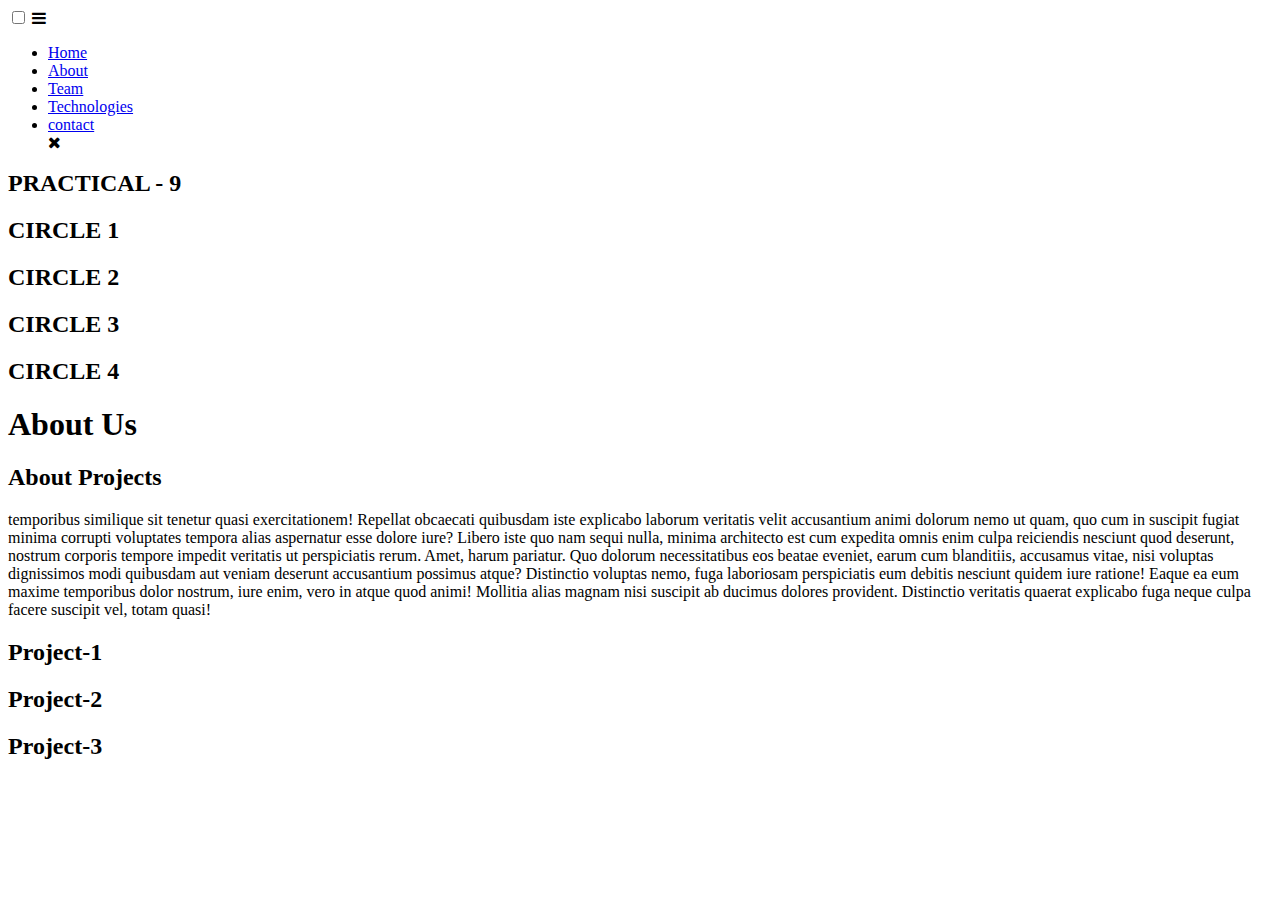
==== Responsive.html @ fc252fae "first commit" ====
<html lang="en">
<head>
    <meta charset="UTF-8">
    <meta http-equiv="X-UA-Compatible" content="IE=edge">
    <meta name="viewport" content="width=device-width, initial-scale=1.0">
    <link rel="stylesheet" href="https://stackpath.bootstrapcdn.com/font-awesome/4.7.0/css/font-awesome.min.css" />

    <title>Document</title>
    <link rel="stylesheet" href="./Design.css">
</head>
<body>
    <div id="container">
        <div id="header">
          <input type="checkbox" id="chk" />
          <label for="chk" class="show-btn">
            <i class="fa fa-bars"></i>
          </label>
          <ul class="menu">
            <li><a href="#top">Home</a></li>
            <li><a href="#about">About</a></li>
            <li><a href="#circle-container">Team</a></li>
            <li><a href="#Technologies">Technologies</a></li>
            <li><a href="#contact">contact</a></li>
    
            <label for="chk" class="hide-btn">
              <i class="fa fa-times"></i>
            </label>
          </ul>
        </div>
        <a name="top"></a>
    
        <div id="banner">
          <h2>PRACTICAL - 9</h2>
        </div>
        <section id="Sec1">
          <h2>CIRCLE 1</h2>
          <h2>CIRCLE 2</h2>
          <h2>CIRCLE 3</h2>
          <h2>CIRCLE 4</h2>
      </section>
  
        
        
        <div id="Sec2">
          <a name="about"></a>
          <h1>About Us</h1>
          <div id="left-side">
            <div class="left-content">
              <div id="left-p">
                <h2>About Projects</h2>
                <p>
                  temporibus similique sit tenetur quasi exercitationem! Repellat
                  obcaecati quibusdam iste explicabo laborum veritatis velit
                  accusantium animi dolorum nemo ut quam, quo cum in suscipit
                  fugiat minima corrupti voluptates tempora alias aspernatur esse
                  dolore iure? Libero iste quo nam sequi nulla, minima architecto
                  est cum expedita omnis enim culpa reiciendis nesciunt quod
                  deserunt, nostrum corporis tempore impedit veritatis ut
                  perspiciatis rerum. Amet, harum pariatur. Quo dolorum
                  necessitatibus eos beatae eveniet, earum cum blanditiis,
                  accusamus vitae, nisi voluptas dignissimos modi quibusdam aut
                  veniam deserunt accusantium possimus atque? Distinctio voluptas
                  nemo, fuga laboriosam perspiciatis eum debitis nesciunt quidem
                  iure ratione! Eaque ea eum maxime temporibus dolor nostrum, iure
                  enim, vero in atque quod animi! Mollitia alias magnam nisi
                  suscipit ab ducimus dolores provident. Distinctio veritatis
                  quaerat explicabo fuga neque culpa facere suscipit vel, totam
                  quasi!
                </p>
              </div>
            </div>
          </div>
          <div id="right-side">
            <div class="artical" id="p1">
              <h2>Project-1</h2>
            </div>
            <div class="artical" id="p2">
              <h2>Project-2</h2>
            </div>
            <div class="artical" id="p3">
              <h2>Project-3</h2>
            </div>
          </div>
        </div>
        
</body>
</html>
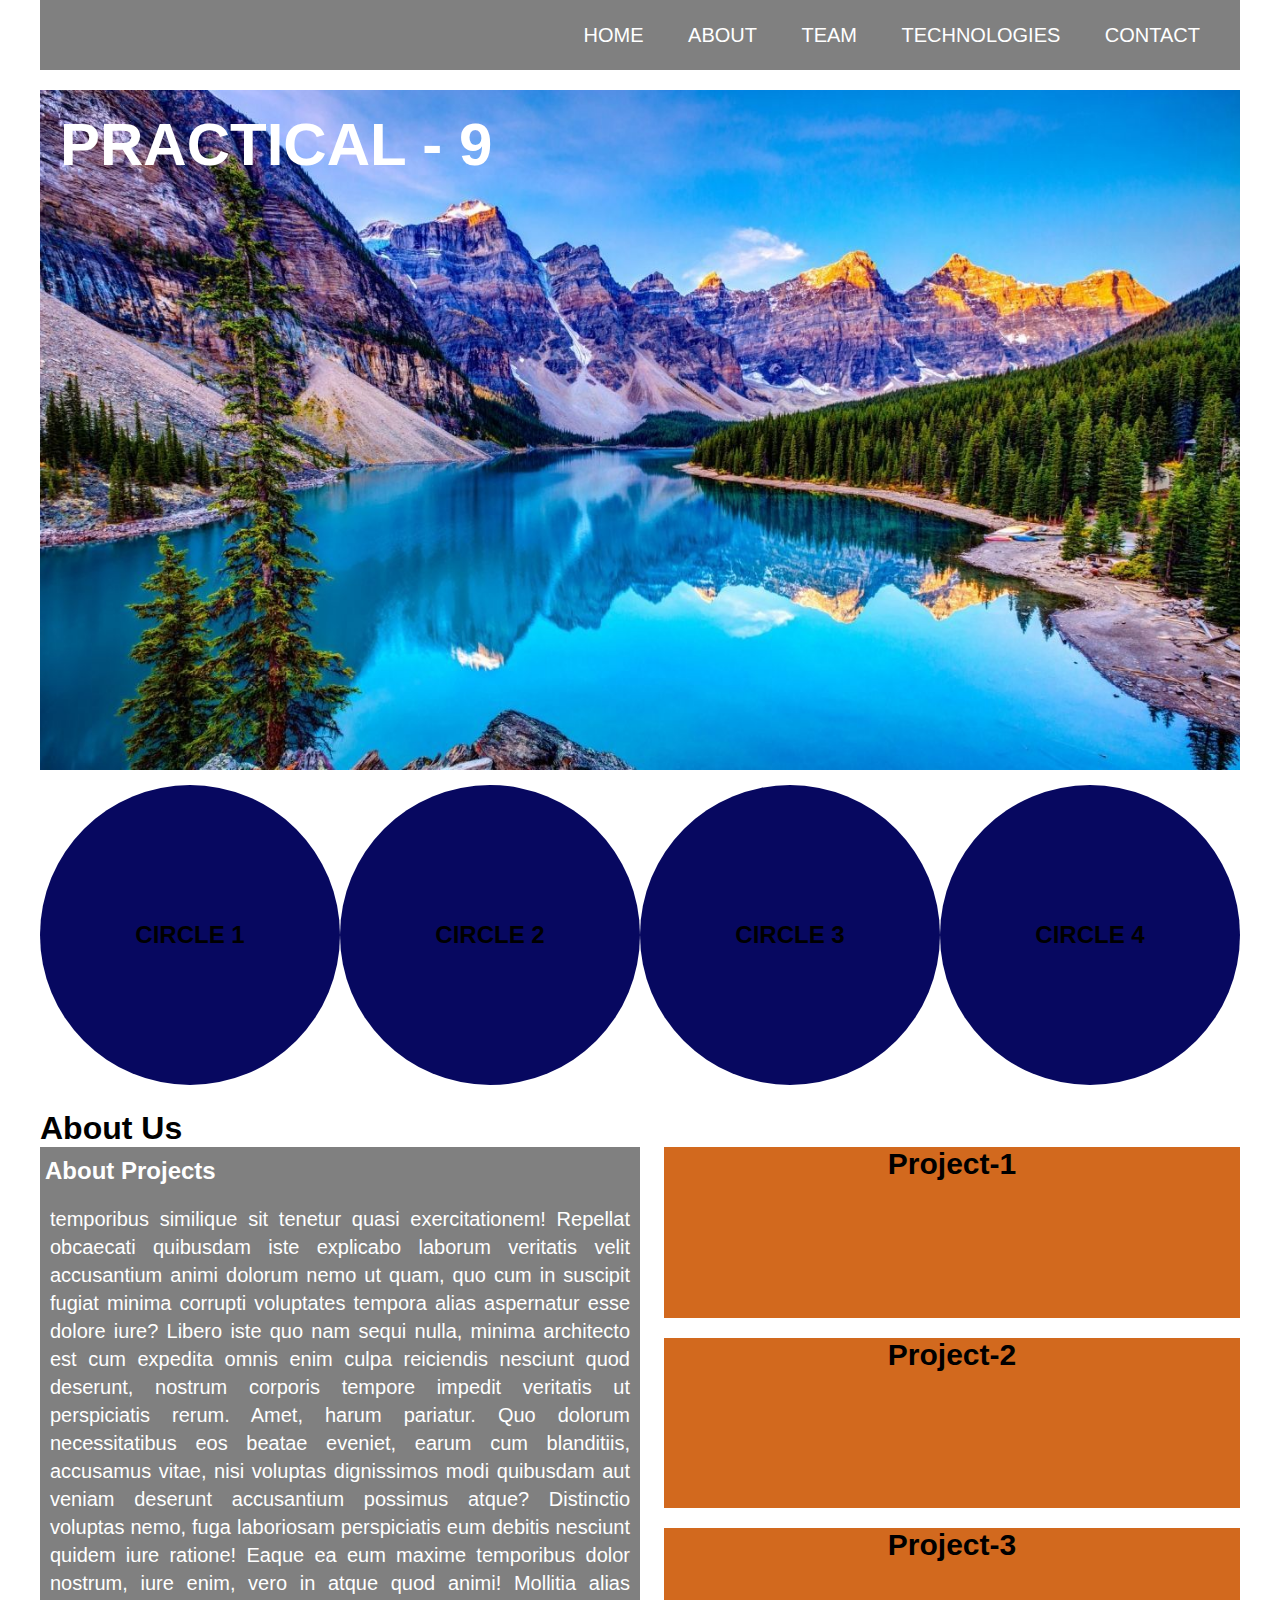
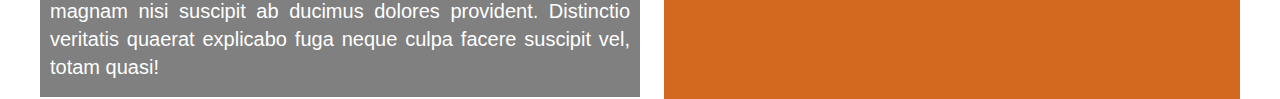
==== commit 8800f828: "commit" ====
--- a/Responsive.html
+++ b/Responsive.html
@@ -6,7 +6,7 @@
     <link rel="stylesheet" href="https://stackpath.bootstrapcdn.com/font-awesome/4.7.0/css/font-awesome.min.css" />
 
     <title>Document</title>
-    <link rel="stylesheet" href="./Design.css">
+    <link rel="stylesheet" href="./CSS/Design.css">
 </head>
 <body>
     <div id="container">
--- a/CSS/Design.css
+++ b/CSS/Design.css
@@ -0,0 +1,434 @@
+* {
+    padding: 0;
+    margin: 0;
+    box-sizing: border-box;
+    font-family: Arial, Helvetica, sans-serif;
+  }
+
+html {
+    scroll-padding-top: 70px;
+    scroll-behavior: smooth;
+  }
+
+  #container {
+    width: 100%;
+    max-width: 1200px;
+    margin: auto;
+  }
+  #header {
+    background-color: grey;
+    width: 100%;
+    height: 70px;
+    max-width: 1200px;
+    position: fixed;
+    top: 0;
+    height: 70px;
+  }
+
+  .menu {
+    list-style: none;
+    float: right;
+    padding: 0 20px;
+  }
+
+  .menu li {
+    display: inline-block;
+    line-height: 70px;
+  }
+
+  .menu li a {
+    transition: 0.4s;
+    display: block;
+    text-decoration: none;
+    color: white;
+    padding: 0px 20px;
+    font-size: 20px;
+    text-transform: uppercase;
+  }
+
+  .menu li a:hover {
+    color: black;
+    background-color: white;
+  }
+
+  .show-btn,
+  .hide-btn,
+  #chk {
+    font-size: 30px;
+    line-height: 70px;
+    color: white;
+    display: none;
+    float: right;
+    padding-right: 20px;
+  }
+
+  /* ------------------Banner ------------- */
+
+  #banner {
+    width: 100%;
+    margin-top: 90px;
+    height: 680px;
+    margin-bottom: 15px;
+    display: flex;
+    font-size: 40px;
+    color: white;
+  }
+
+  #banner {
+    background-image: url(../Downloads/2964367.jpg);
+    background-size: cover;
+    background-position: center;
+  }
+
+  #banner h2 {
+    margin: 20px 20px;
+    color: #fff;
+  }
+
+  /* ------- Team Members ----- */
+
+  #Sec1{
+    width: 100%;
+    margin: 15px auto;
+  }
+
+  
+
+  #Sec1 {
+    display: flex;
+    justify-content: space-evenly;
+    flex-wrap: wrap;
+}
+
+#Sec1 h2 {
+    width: 300px;
+    height: 300px;
+    background-color:rgb(7, 8, 96);
+    border-radius: 100%;
+    display: flex;
+    justify-content: center;
+    align-items: center;
+    margin-bottom: 10px;
+}
+
+  #Sec2::after {
+    content: '';
+    display: block;
+    clear: both;
+  }
+
+  #left-side {
+    width: 50%;
+    height: 550px;
+    background-color: gray;
+    float: left;
+    color: #fff;
+  }
+
+  #left-p>h2 {
+    text-align: left;
+    margin: 10px 5px;
+  }
+
+  #left-p>p {
+    font-size: 20px;
+    padding: 10px;
+    text-align: justify;
+    line-height: 28px;
+  }
+
+  #right-side {
+    width: 48%;
+    height: 550px;
+    float: right;
+  }
+
+  .artical {
+    height: 31%;
+    margin-bottom: 20px;
+    background-color: chocolate;
+    display: flex;
+    justify-content: center;
+    font-size: 20px;
+    font-family: Arial, Helvetica, sans-serif;
+    color: black;
+    overflow: hidden;
+  }
+
+  #p1 {
+    background-image: url(https://imgur.com/JyMz0CR.jpg);
+    background-size: cover;
+    background-repeat: no-repeat;
+  }
+
+  #p2 {
+    background-image: url(https://imgur.com/GFLWoXM.jpeg);
+    background-size: cover;
+    background-repeat: no-repeat;
+  }
+
+  #p3 {
+    background-image: url(https://imgur.com/uzmZqZA.jpg);
+    background-size: cover;
+    background-repeat: no-repeat;
+  }
+
+  #footer {
+    background-color: plum;
+    height: 100px;
+  }
+
+  #footer>p {
+    font-size: 16px;
+    color: black;
+    text-align: center;
+    padding: 20px;
+  }
+
+
+
+  
+    @media (max-width: 800px) {
+        #header {
+          width: 100%;
+          background-color: grey;
+          position: fixed;
+          top: 0;
+          height: 70px;
+        }
+  
+        .show-btn {
+          display: block;
+        }
+  
+        .menu {
+          position: fixed;
+          top: 0;
+          right: -100%;
+          width: 100%;
+          background-color: #333;
+          text-align: center;
+          padding: 80px 0px;
+          line-height: normal;
+          transition: 0.7s;
+        }
+  
+        .menu li {
+          display: block;
+        }
+  
+        .manu li a {
+          display: block;
+        }
+  
+        #chk:checked~.menu {
+          right: 0;
+        }
+  
+        .hide-btn {
+          display: block;
+          position: absolute;
+          right: 20px;
+          top: 10px;
+        }
+  
+        #banner {
+          width: 100%;
+          height: 350px;
+          margin-bottom: 15px;
+          display: flex;
+          font-size: 30px;
+          color: white;
+          margin-top: 90px;
+        }
+  
+        #banner h2 {
+          margin: 10px 20px;
+          color: #fff;
+        }
+  
+        #Sec1 {
+          width: 100%;
+        }
+  
+        #Sec1 h2::after {
+          content: '';
+          display: block;
+          clear: both;
+        }
+  
+        
+        #left-side {
+          width: 100%;
+          height: 200px;
+          background-color: gray;
+          color: #fff;
+          margin-bottom: 20px;
+        }
+  
+        #left-p>h2 {
+          text-align: left;
+          margin: 5px 5px;
+        }
+  
+        #left-p>p {
+          font-size: 20px;
+          padding: 10px;
+          text-align: justify;
+          line-height: 28px;
+        }
+  
+        #right-side {
+          width: 100%;
+          height: 400px;
+        }
+  
+        .artical {
+          height: 31%;
+          margin-bottom: 20px;
+          background-color: chocolate;
+          display: flex;
+          justify-content: center;
+          font-size: 16px;
+          font-family: Arial, Helvetica, sans-serif;
+          color: black;
+          overflow: hidden;
+        }
+  
+        #p1 {
+          background-image: url(https://imgur.com/JyMz0CR.jpg);
+          background-size: cover;
+          background-repeat: no-repeat;
+        }
+  
+        #p2 {
+          background-image: url(https://imgur.com/GFLWoXM.jpeg);
+          background-size: cover;
+          background-repeat: no-repeat;
+        }
+  
+        #p3 {
+          background-image: url(https://imgur.com/uzmZqZA.jpg);
+          background-size: cover;
+          background-repeat: no-repeat;
+        }
+    }
+
+        @media (max-width: 625px) {
+            /* Set container to min-width of 320px */
+    
+            #container {
+              min-width: 320px;
+            }
+    
+            .show-btn {
+              display: block;
+            }
+    
+            .menu {
+              position: fixed;
+              top: 0;
+              right: -100%;
+              width: 100%;
+              background-color: #333;
+              text-align: center;
+              padding: 80px 0px;
+              line-height: normal;
+              transition: 0.7s;
+            }
+    
+            .menu li {
+              display: block;
+            }
+    
+            .manu li a {
+              display: block;
+            }
+    
+            #chk:checked~.menu {
+              right: 0;
+            }
+    
+            .hide-btn {
+              display: block;
+              position: absolute;
+              right: 20px;
+              top: 10px;
+            }
+    
+            #banner {
+              width: 100%;
+              height: 250px;
+              margin-bottom: 15px;
+              color: white;
+              margin-top: 90px;
+            }
+    
+            #banner h2 {
+              margin: 10px 20px;
+              color: #fff;
+              font-size: 20px;
+            }
+    
+            #Sec1 {
+              width: 90%;
+              margin-left: 10%;
+            }
+    
+           
+    
+            #left-side {
+              width: 100%;
+              height: 200px;
+              background-color: gray;
+              color: #fff;
+              margin-bottom: 20px;
+            }
+    
+            #left-p>h2 {
+              text-align: left;
+              margin: 5px 5px;
+            }
+    
+            #left-p>p {
+              font-size: 20px;
+              padding: 10px;
+              text-align: justify;
+              line-height: 28px;
+            }
+    
+            #right-side {
+              width: 100%;
+              height: 400px;
+            }
+    
+            .artical {
+              box-sizing: border-box;
+              height: 31%;
+              margin-bottom: 20px;
+              display: flex;
+              justify-content: center;
+              font-size: 16px;
+              font-family: Arial, Helvetica, sans-serif;
+              color: black;
+              overflow: hidden;
+            }
+    
+            #p1 {
+              background-image: url(https://imgur.com/JyMz0CR.jpg);
+              background-size: cover;
+              background-repeat: no-repeat;
+            }
+    
+            #p2 {
+              background-image: url(https://imgur.com/GFLWoXM.jpeg);
+              background-size: cover;
+              background-repeat: no-repeat;
+            }
+    
+            #p3 {
+              background-image: url(https://imgur.com/uzmZqZA.jpg);
+              background-size: cover;
+              background-repeat: no-repeat;
+            }
+        }